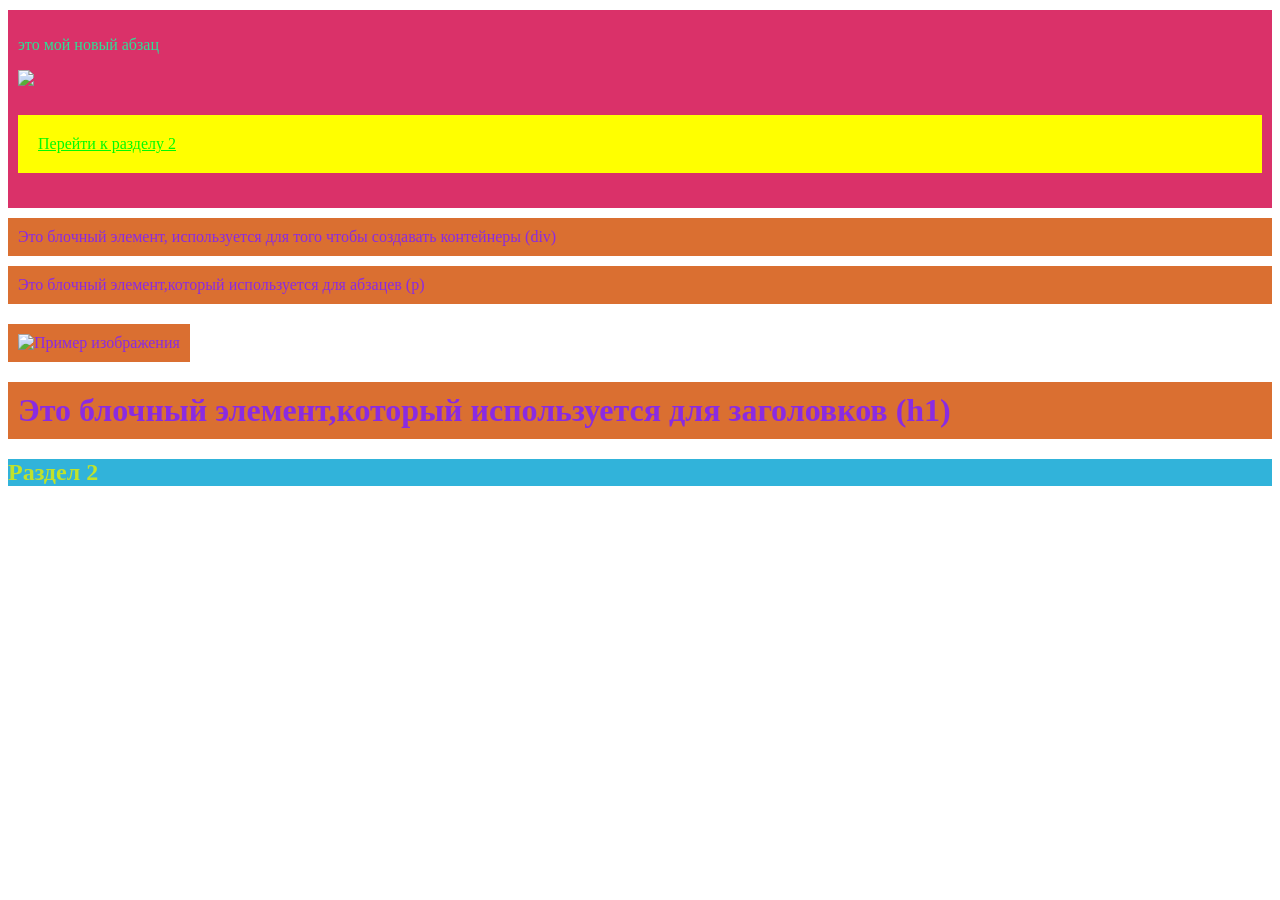
==== Sabina/aswd.html @ 95d8c274 "Add files via upload" ====
<!DOCTYPE html>
<html lang="en">
<head>
    <meta charset="UTF-8">
    <meta http-equiv="X-UA-Compatible" content="IE=edge">
    <meta name="viewport" content="width=device-width, initial-scale=1.0">
    <title>Document</title>
    <link rel="stylesheet" href="dwsa.css">
</head>
<body>
    <div class="sad">
        <p>это мой новый абзац</p>
        
        <img src="https://assets.bucketlistly.blog/sites/5adf778b6eabcc00190b75b1/assets/6075182186d092000b192cee/best-free-travel-images-image-2.jpg"
        width='300' heigh='159'>
        <a href="#section2" class="def">Перейти к разделу 2</a>
    </div>
    <div class="block">Это блочный элемент, используется для того чтобы создавать контейнеры (div)</div>
     <p class="block">Это блочный элемент,который используется для абзацев (p)</p>
    <img class="block" src="https://static.vecteezy.com/system/resources/thumbnails/069/652/098/small/ultra-realistic-4k-freshly-sliced-cross-section-strawberry-free-photo.jpg" alt="Пример изображения"
         width='400' heigh='237'>
    <h1 class="block">Это блочный элемент,который используется для заголовков (h1)</h1>
    <h2 id="section2">Раздел 2</h2>

</body>
</html>
---- Sabina/dwsa.css ----
.block {
    background-color: rgb(218, 111, 49);
    color: blueviolet;
    margin: 10px 0;
    padding: 10px;
  }
.sad { 
    
    background-color: rgb(218, 49, 105);
    color: rgb(43, 226, 150);
    margin: 10px 0;
    padding: 10px;  
}

.def{
display: block;
background-color: yellow;
color: #00fc00;
margin: 25px 0;
padding: 20px; 
}




h2 {
    background-color: rgb(49, 179, 218);
    color: rgb(192, 226, 43);
 }
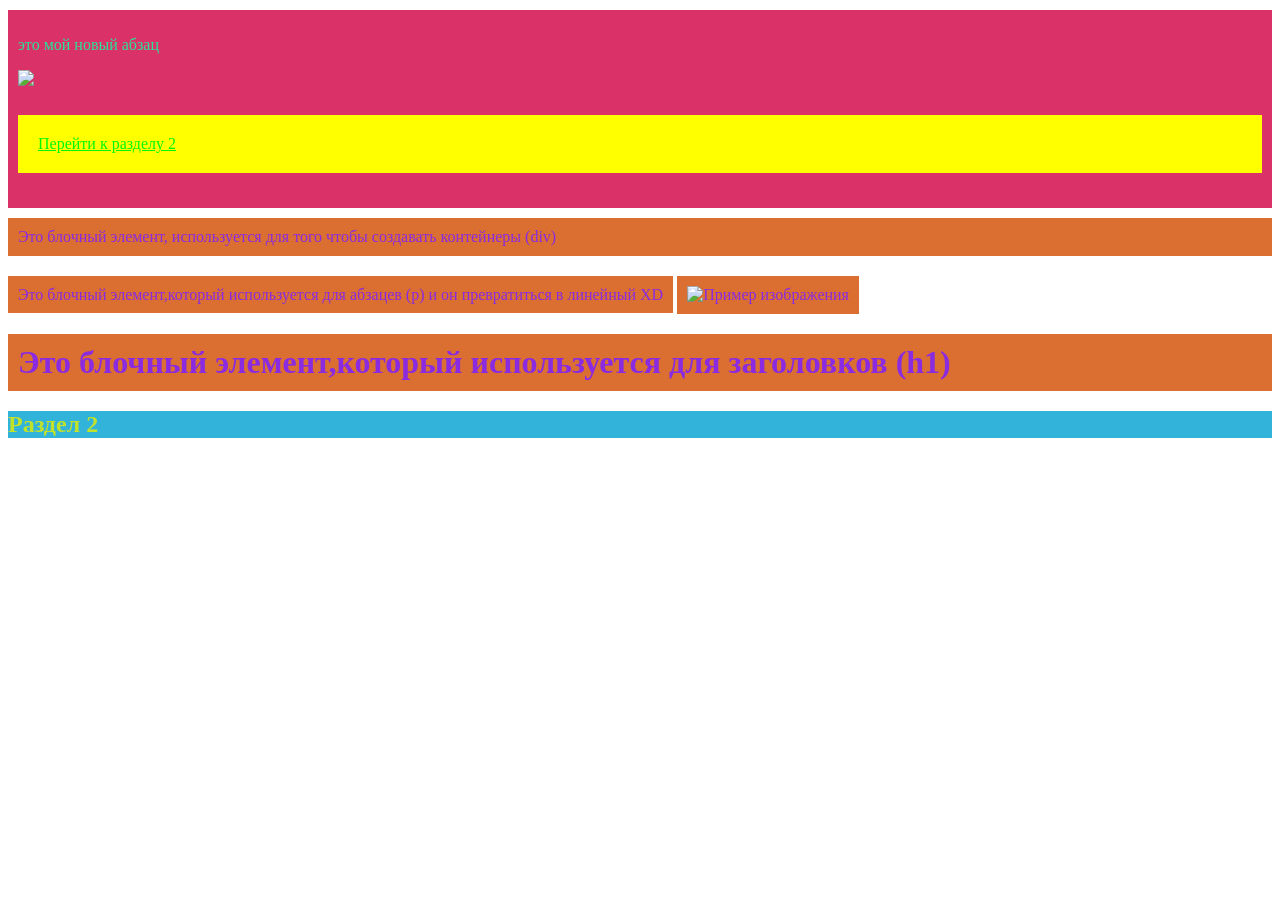
==== commit 3bb6ee83: "Add files via upload" ====
--- a/Sabina/aswd.html
+++ b/Sabina/aswd.html
@@ -16,7 +16,7 @@
         <a href="#section2" class="def">Перейти к разделу 2</a>
     </div>
     <div class="block">Это блочный элемент, используется для того чтобы создавать контейнеры (div)</div>
-     <p class="block">Это блочный элемент,который используется для абзацев (p)</p>
+     <p class="block1">Это блочный элемент,который используется для абзацев (p) и он превратиться в линейный XD</p>
     <img class="block" src="https://static.vecteezy.com/system/resources/thumbnails/069/652/098/small/ultra-realistic-4k-freshly-sliced-cross-section-strawberry-free-photo.jpg" alt="Пример изображения"
          width='400' heigh='237'>
     <h1 class="block">Это блочный элемент,который используется для заголовков (h1)</h1>
--- a/Sabina/dwsa.css
+++ b/Sabina/dwsa.css
@@ -1,4 +1,11 @@
 .block {
+    background-color: rgb(218, 111, 49);
+    color: blueviolet;
+    margin: 10px 0;
+    padding: 10px;
+  }
+  .block1 {
+    display: inline;
     background-color: rgb(218, 111, 49);
     color: blueviolet;
     margin: 10px 0;
